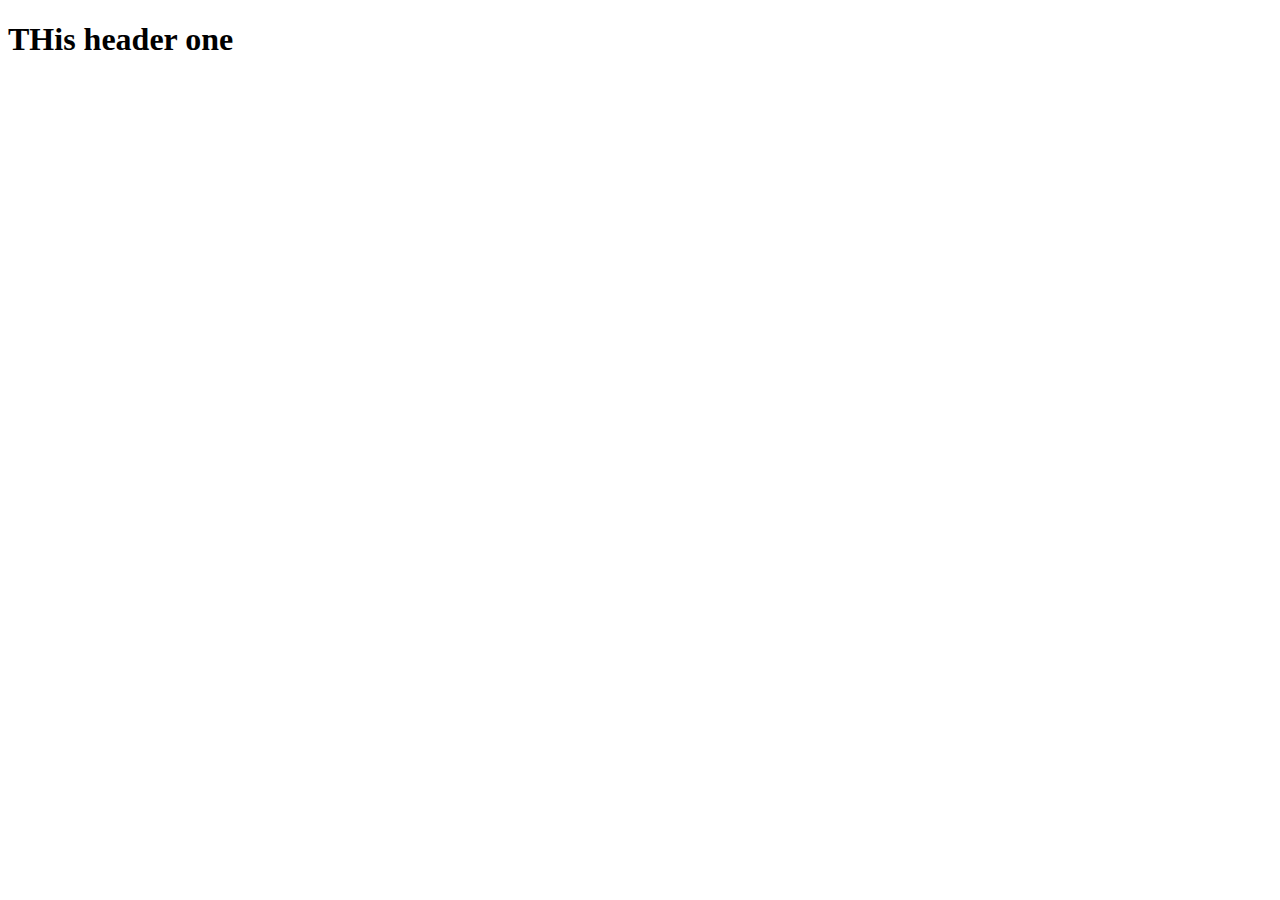
==== index.html @ 53bb5214 "Initial commit" ====
<!DOCTYPE html>
<html lang="en">
<head>
    <meta charset="UTF-8">
    <meta name="viewport" content="width=device-width, initial-scale=1.0">
    <title>demo page</title>
</head>
<body>
    <h1>THis header one</h1>
</body>
</html>
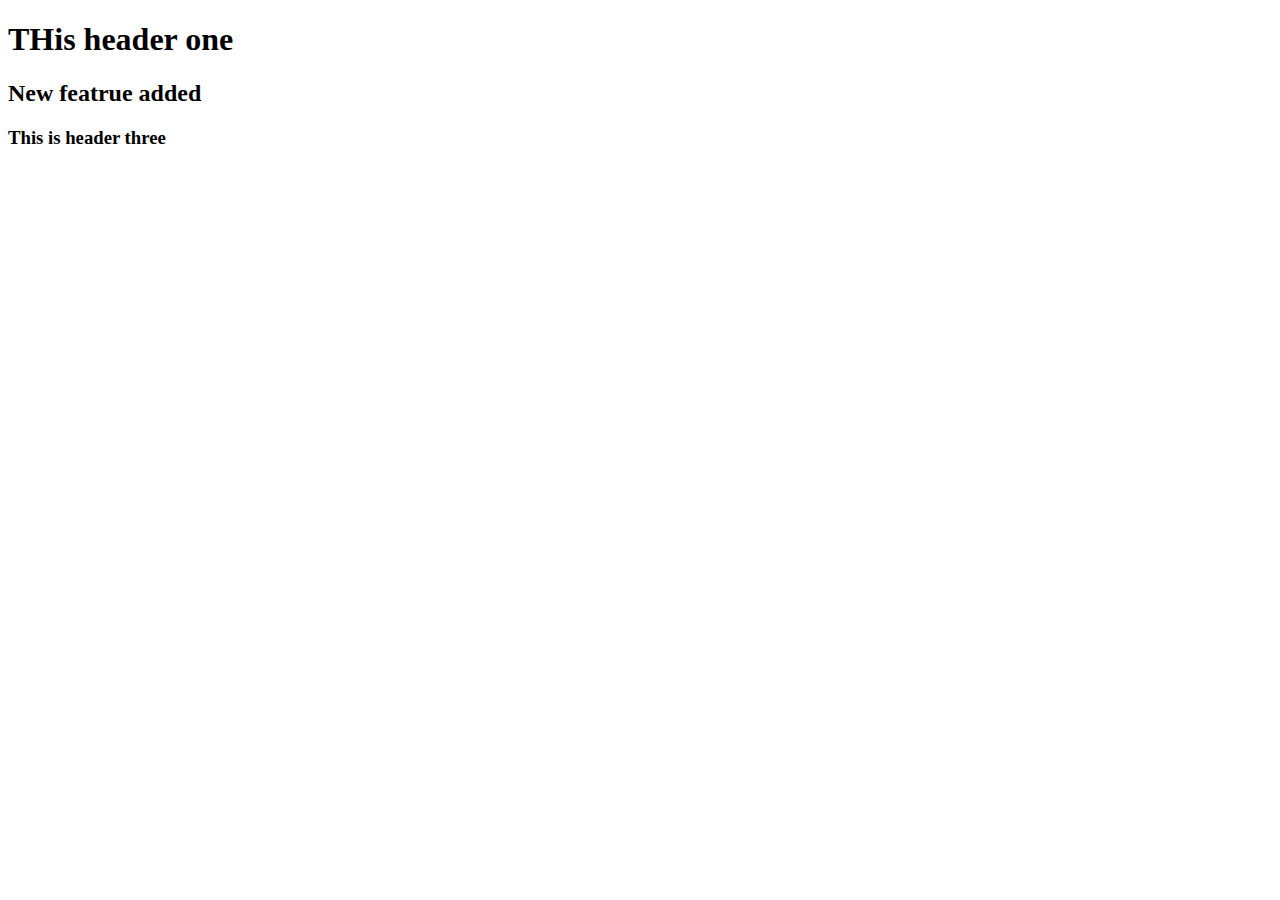
==== commit 96e917f9: "new line add" ====
--- a/index.html
+++ b/index.html
@@ -7,5 +7,7 @@
 </head>
 <body>
     <h1>THis header one</h1>
+    <h2>New featrue added</h2>
+    <h3>This is header three</h3>
 </body>
 </html>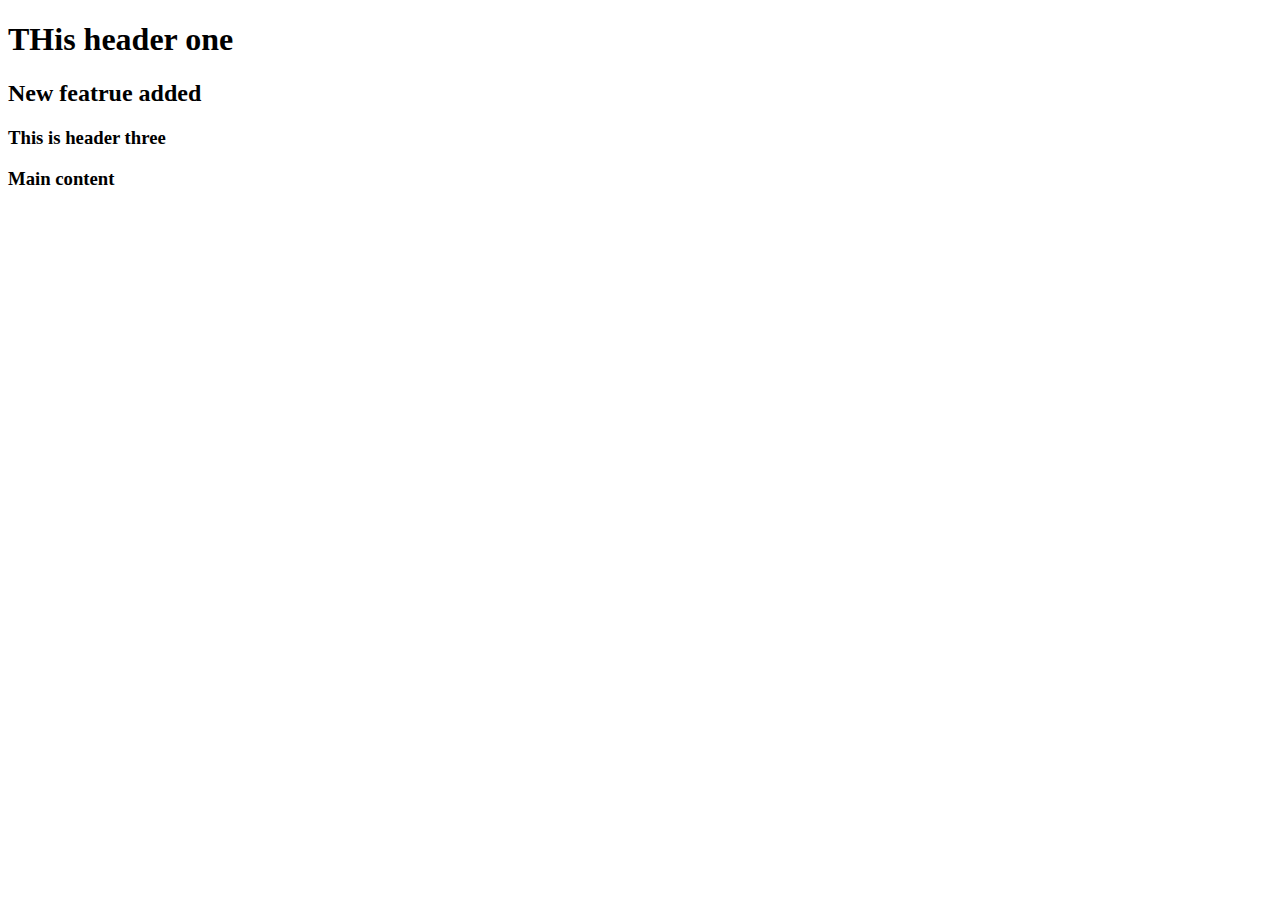
==== commit e4f21c51: "index file new line added" ====
--- a/index.html
+++ b/index.html
@@ -9,5 +9,6 @@
     <h1>THis header one</h1>
     <h2>New featrue added</h2>
     <h3>This is header three</h3>
+    <h3>Main content</h3>
 </body>
 </html>